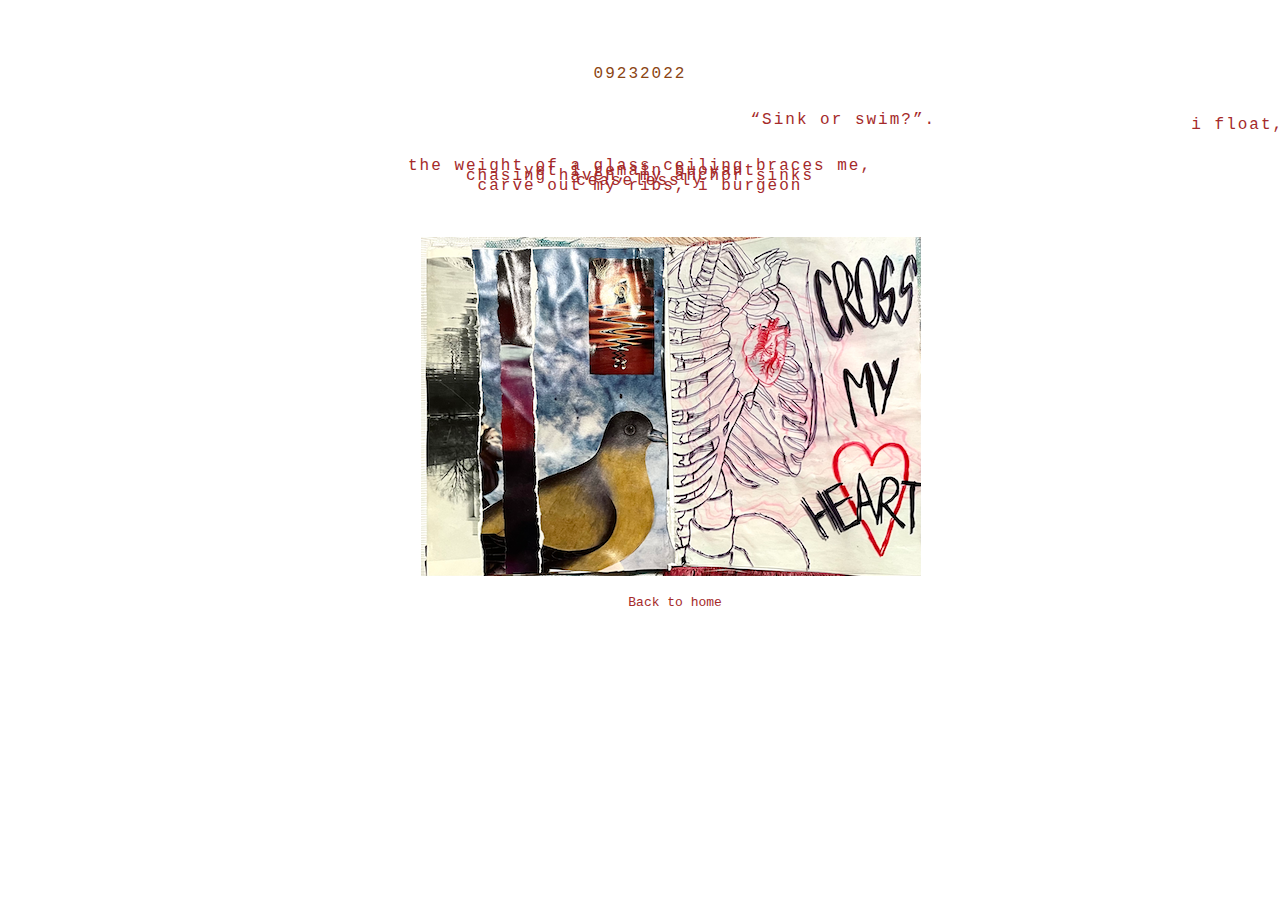
==== entries/entry3/index.html @ 0ff0bc56 "upload work and style sheet" ====
<!DOCTYPE html>
<html>
<head>
	<meta charset="utf-8">
	<meta name="viewport" content="width=device-width, initial-scale=1">
	 <link rel="stylesheet" type="text/css" href="main.css">
  <link rel="preconnect" href="https://fonts.googleapis.com">
  <link rel="preconnect" href="https://fonts.gstatic.com" crossorigin>
  <link href="https://fonts.googleapis.com/css2?family=Yatra+One&display=swap" rel="stylesheet">
   <link rel="icon" type="image/x-icon" href="favicon.png">
	<title>Entry 3</title>
</head>
<body>
	<div class=background>
	<h1></h1>
	<pre>
	<div class=entry>
	<div class=date>
		<Pre align=center>
09232022
</Pre>
</div>
<pre>
                                                                “Sink or swim?”.
                                                                                                      i float, motionless, meek
</pre>
<pre align=center>
the weight of a glass ceiling braces me,
yet i remain buoyant
chasing haven, my anchor sinks
ceaselessly
carve out my ribs, i burgeon
</pre>
</div>
<pre align=center>
        <img class="imgs" src="imgs/cross.png" alt="an image of my print from this week">

         <a href="esha_cif22/index.html">Back to home</a>
       </pre>
       </pre>

	</div>

</body>

</html>
---- entries/entry3/main.css ----
.background{
	color: floralwhite;
}
a{
	text-decoration: none;
	color: brown;
}
.entry{
	color: brown;
	font-size: 16px;
	line-height: 4.8px;
	letter-spacing: 2px;
}
.date{
	color: saddlebrown;
}
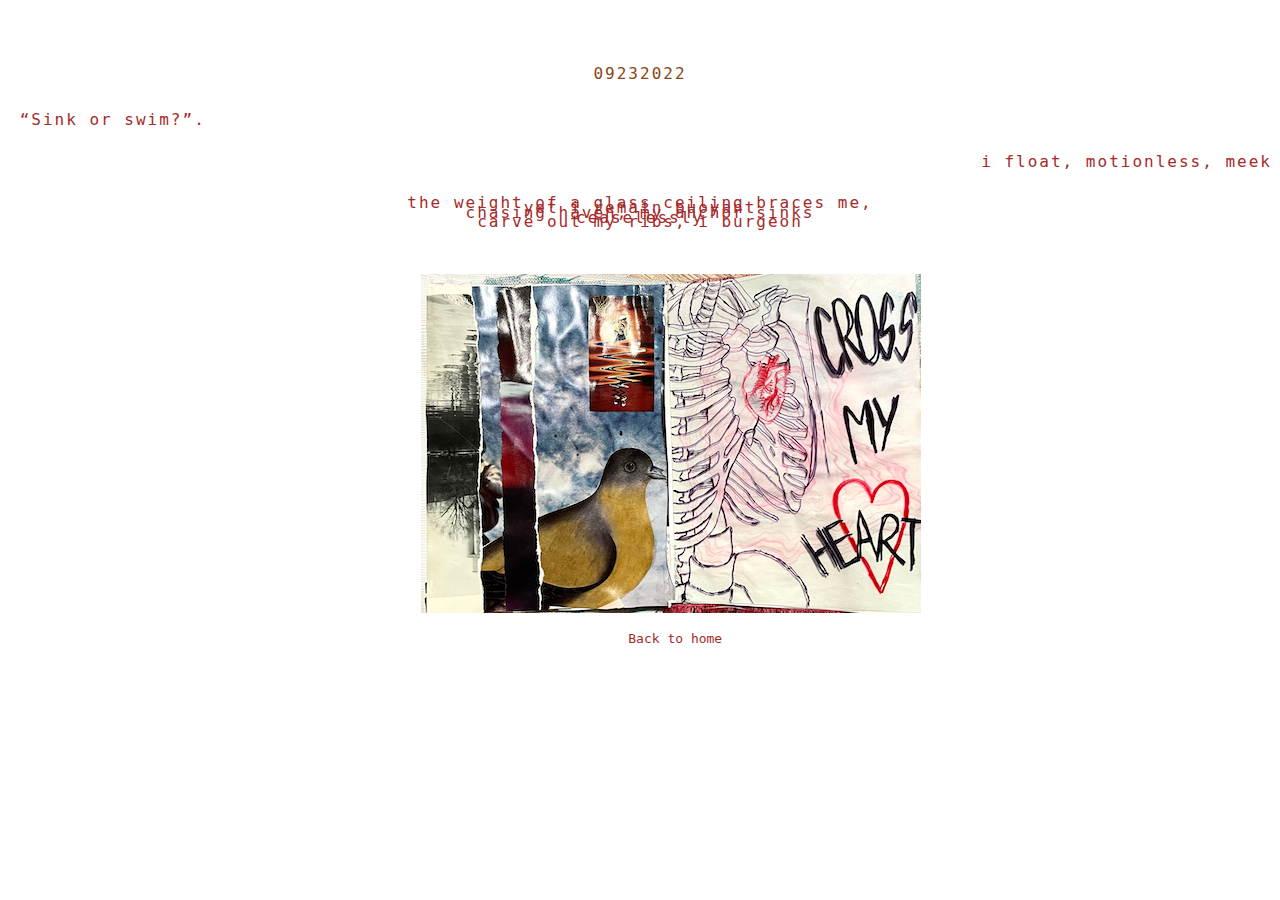
==== commit 12ddad22: "entry 3 fix" ====
--- a/entries/entry3/index.html
+++ b/entries/entry3/index.html
@@ -20,10 +20,10 @@
 09232022
 </Pre>
 </div>
-<pre>
-                                                                “Sink or swim?”.
-                                                                                                      i float, motionless, meek
-</pre>
+<pre align=left>
+ “Sink or swim?”.
+</pre>  
+<pre align=right>i float, motionless, meek</pre>  
 <pre align=center>
 the weight of a glass ceiling braces me,
 yet i remain buoyant
